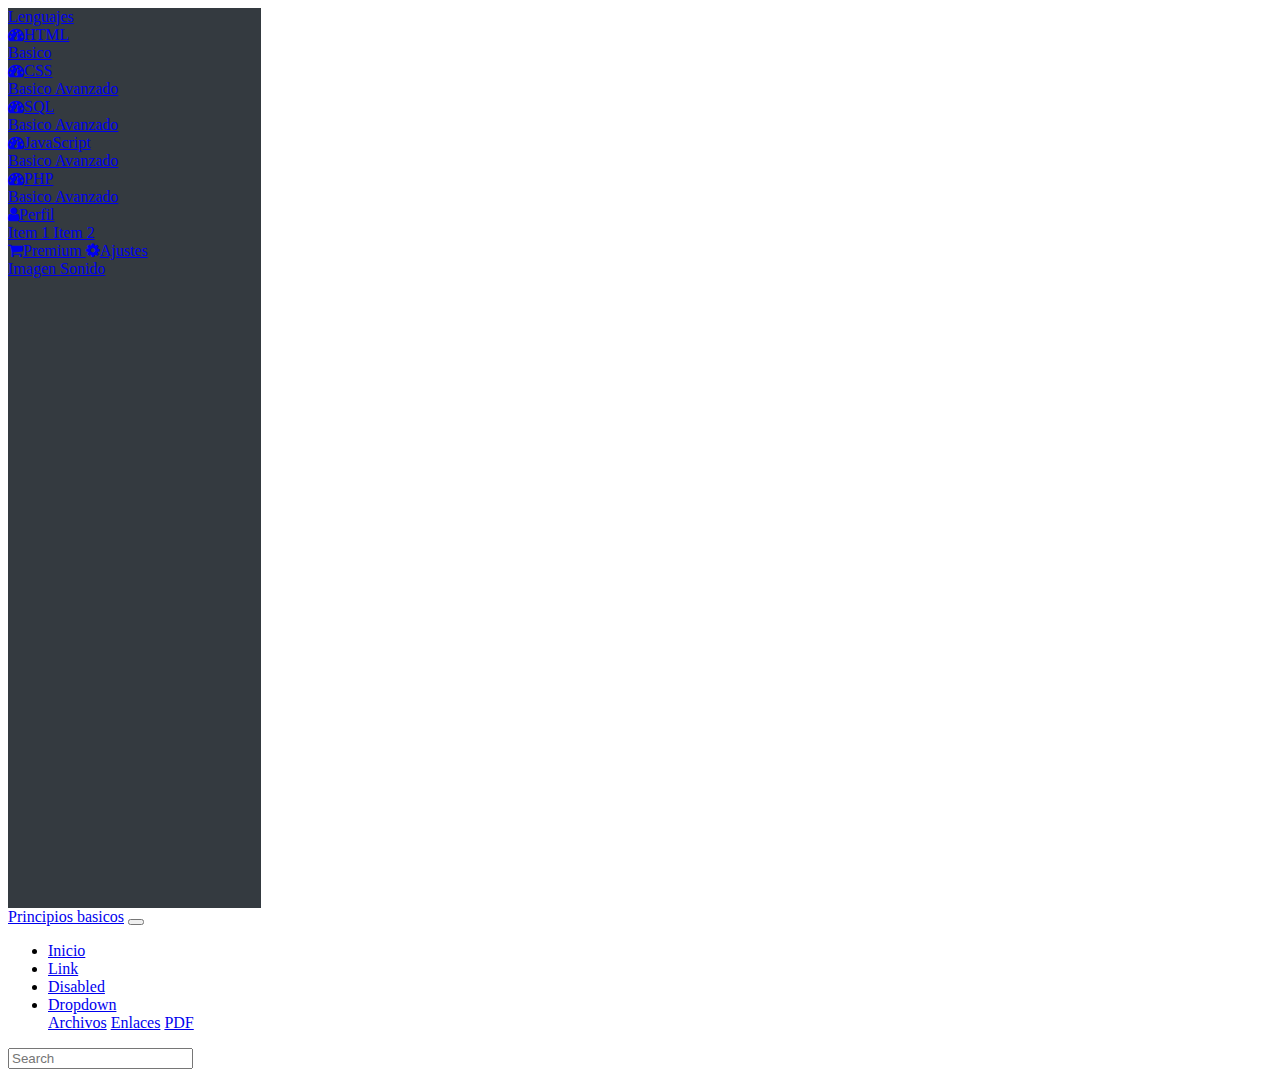
==== index.html @ 91eadd3b "Add files via upload" ====
<!doctype html>
<html lang="en">

<head>
  <!-- Required meta tags -->
  <meta charset="utf-8">
  <meta name="viewport" content="width=device-width, initial-scale=1, shrink-to-fit=no">

  <!-- Bootstrap CSS -->
  <link rel="stylesheet" href="https://stackpath.bootstrapcdn.com/bootstrap/4.5.0/css/bootstrap.min.css"
    integrity="sha384-9aIt2nRpC12Uk9gS9baDl411NQApFmC26EwAOH8WgZl5MYYxFfc+NcPb1dKGj7Sk" crossorigin="anonymous">

  <title>Ruta del programador</title>
  <link rel="stylesheet" href="https://stackpath.bootstrapcdn.com/font-awesome/4.7.0/css/font-awesome.min.css">
  <link rel="stylesheet" href="styles.css">
  <style>
    #sidebar {
      width: 20%;
      height: 100vh;
      background: #343a40;
    }
  </style>
</head>

<body>
  <div class="d-flex">
    <div id="sidebar">



      
      <div class="p-2">
        <a href="#" class="navbar-brand text-center text-light w-100 p-4 border-bottom">
          Lenguajes
        </a>
      </div>
      

  
          <a href="#dashboard-items" data-toggle="collapse" aria-expanded="false"
            class="list-group-item list-group-item-action bg-dark text-light">
            <i class="fa fa-tachometer mr-3" aria-hidden="true"></i>HTML
          </a>
          <div id="dashboard-items" class="collapse" data-parent="#sidebar-accordion">
            <a href="Basico1.html" class="list-group-item list-group-item-action bg-dark text-light pl-5">
              Basico
            </a>
          
          </div>

          <a href="#dashboard-items" data-toggle="collapse" aria-expanded="false"
          class="list-group-item list-group-item-action bg-dark text-light">
          <i class="fa fa-tachometer mr-3" aria-hidden="true"></i>CSS
        </a>
        <div id="dashboard-items" class="collapse" data-parent="#sidebar-accordion">
          <a href="Basico2.html" class="list-group-item list-group-item-action bg-dark text-light pl-5">
            Basico
          </a>
        
          <a href="Avanzado2.html" class="list-group-item list-group-item-action bg-dark text-light pl-5">
            Avanzado
          </a>
        </div>




      <div id="sidebar-accordion" class="accordion">
        <div class="list-group">
          <a href="#dashboard-items" data-toggle="collapse" aria-expanded="false"
            class="list-group-item list-group-item-action bg-dark text-light">
            <i class="fa fa-tachometer mr-3" aria-hidden="true"></i>SQL
          </a>
          <div id="dashboard-items" class="collapse" data-parent="#sidebar-accordion">
            <a href="Basico.html" class="list-group-item list-group-item-action bg-dark text-light pl-5">
              Basico
            </a>
          
            <a href="Avanzado.html" class="list-group-item list-group-item-action bg-dark text-light pl-5">
              Avanzado
            </a>
          </div>
          

          <a href="#dashboard-items" data-toggle="collapse" aria-expanded="false"
          class="list-group-item list-group-item-action bg-dark text-light">
          <i class="fa fa-tachometer mr-3" aria-hidden="true"></i>JavaScript
        </a>
        <div id="dashboard-items" class="collapse" data-parent="#sidebar-accordion">
          <a href="Basico3.html" class="list-group-item list-group-item-action bg-dark text-light pl-5">
            Basico
          </a>
        
          <a href="Avanzado3.html" class="list-group-item list-group-item-action bg-dark text-light pl-5">
            Avanzado
          </a>
        </div>



        <a href="#dashboard-items" data-toggle="collapse" aria-expanded="false"
        class="list-group-item list-group-item-action bg-dark text-light">
        <i class="fa fa-tachometer mr-3" aria-hidden="true"></i>PHP
      </a>
      <div id="dashboard-items" class="collapse" data-parent="#sidebar-accordion">
        <a href="Basico4.html" class="list-group-item list-group-item-action bg-dark text-light pl-5">
          Basico
        </a>
      
        <a href="Avanzado4.html" class="list-group-item list-group-item-action bg-dark text-light pl-5">
          Avanzado
        </a>
      </div>



          <a href="#profile-items" data-toggle="collapse" aria-expanded="false"
            class="list-group-item list-group-item-action bg-dark text-light">
            <i class="fa fa-user mr-3" aria-hidden="true"></i>Perfil
          </a>
          <div id="profile-items" class="collapse" data-parent="#sidebar-accordion">
            <a href="#" class="list-group-item list-group-item-action bg-dark text-light pl-5">
              Item 1
            </a>
            <a href="#" class="list-group-item list-group-item-action bg-dark text-light pl-5">
              Item 2
            </a>
          </div>
          <a href="#" class="list-group-item list-group-item-action bg-dark text-light">
            <i class="fa fa-shopping-cart mr-3" aria-hidden="true"></i>Premium
          </a>
          <a href="#setting-items" data-toggle="collapse" aria-expanded="false"
            class="list-group-item list-group-item-action bg-dark text-light">
            <i class="fa fa-cog mr-3" aria-hidden="true"></i>Ajustes
          </a>
          <div id="setting-items" class="collapse" data-parent="#sidebar-accordion">
            <div class="d-flex flex-row text-center">
              <a href="#" class="list-group-item list-group-item-action bg-dark text-light">
                Imagen
              </a>
              <a href="#" class="list-group-item list-group-item-action bg-dark text-light">
                Sonido
              </a>
            </div>
          </div>
        </div>
      </div>
    </div>
    <div class="content w-100">
      <nav class="navbar navbar-expand-lg navbar-dark bg-dark">
        <div class="container-xl">
          <a class="navbar-brand" href="#">Principios basicos</a>
          <button class="navbar-toggler" type="button" data-toggle="collapse" data-target="#navbarsExample07XL" aria-controls="navbarsExample07XL" aria-expanded="false" aria-label="Toggle navigation">
            <span class="navbar-toggler-icon"></span>
          </button>
      
          <div class="collapse navbar-collapse" id="navbarsExample07XL">
            <ul class="navbar-nav mr-auto">
              <li class="nav-item active">
                <a class="nav-link" href="#">Inicio <span class="sr-only">(current)</span></a>
              </li>
              <li class="nav-item">
                <a class="nav-link" href="#">Link</a>
              </li>
              <li class="nav-item">
                <a class="nav-link disabled" href="#" tabindex="-1" aria-disabled="true">Disabled</a>
              </li>
              <li class="nav-item dropdown">
                <a class="nav-link dropdown-toggle" href="#" id="dropdown07XL" data-toggle="dropdown" aria-expanded="false">Dropdown</a>
                <div class="dropdown-menu" aria-labelledby="dropdown07XL">
                  <a class="dropdown-item" href="#">Archivos</a>
                  <a class="dropdown-item" href="#">Enlaces</a>
                  <a class="dropdown-item" href="#">PDF</a>
                </div>
              </li>
            </ul>
            <form class="form-inline my-2 my-md-0">
              <input class="form-control" type="text" placeholder="Search" aria-label="Search">
            </form>
          </div>
        </div>
      </nav>
      <section class="p-3">
        <div class="container">
          <div class="row">
            <div class="col-md-12">

                <h3></h3>
              <p>
                
              </p>
            </div>
          </div>
        </div>
      </section>
    </div>
  </div>
  <!-- Optional JavaScript -->
  <!-- jQuery first, then Popper.js, then Bootstrap JS -->
  <script src="https://code.jquery.com/jquery-3.5.1.slim.min.js"
    integrity="sha384-DfXdz2htPH0lsSSs5nCTpuj/zy4C+OGpamoFVy38MVBnE+IbbVYUew+OrCXaRkfj" crossorigin="anonymous">
  </script>
  <script src="https://cdn.jsdelivr.net/npm/popper.js@1.16.0/dist/umd/popper.min.js"
    integrity="sha384-Q6E9RHvbIyZFJoft+2mJbHaEWldlvI9IOYy5n3zV9zzTtmI3UksdQRVvoxMfooAo" crossorigin="anonymous">
  </script>
  <script src="https://stackpath.bootstrapcdn.com/bootstrap/4.5.0/js/bootstrap.min.js"
    integrity="sha384-OgVRvuATP1z7JjHLkuOU7Xw704+h835Lr+6QL9UvYjZE3Ipu6Tp75j7Bh/kR0JKI" crossorigin="anonymous">
  </script>
</body>

</html>
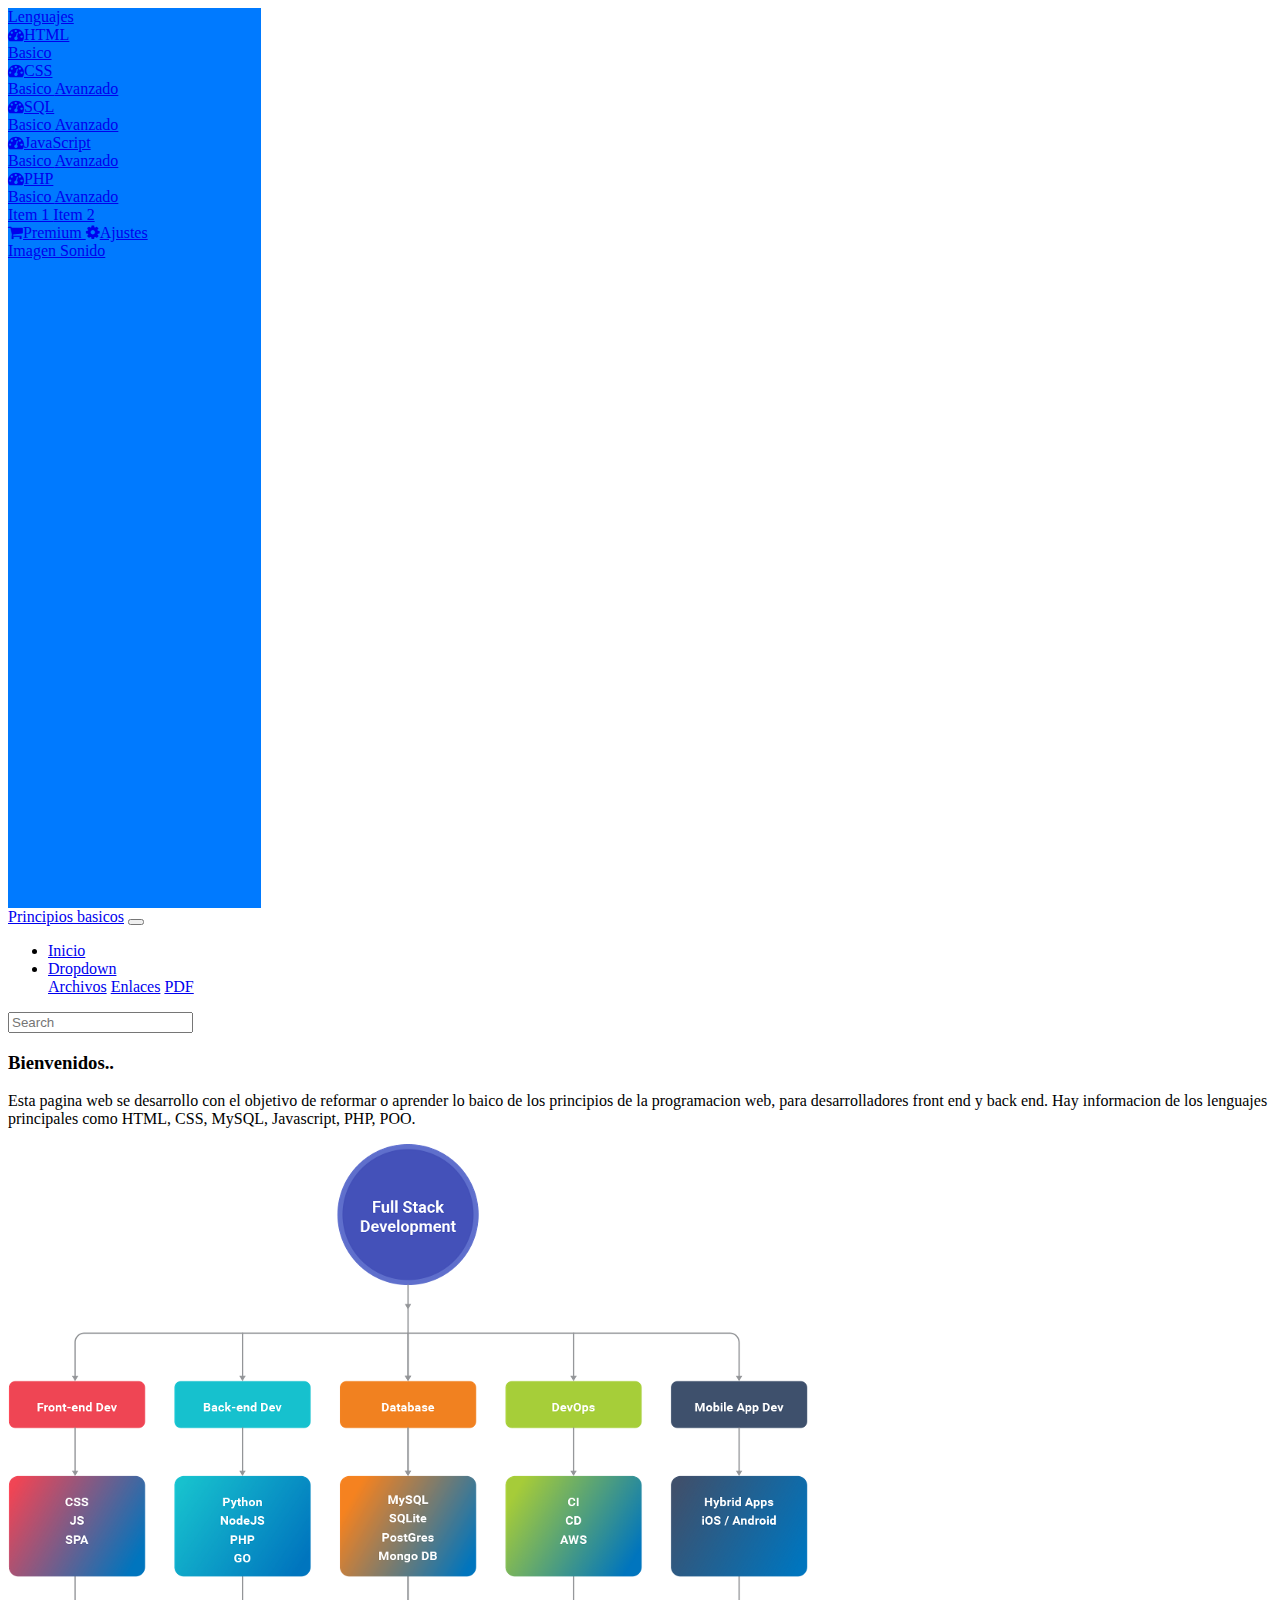
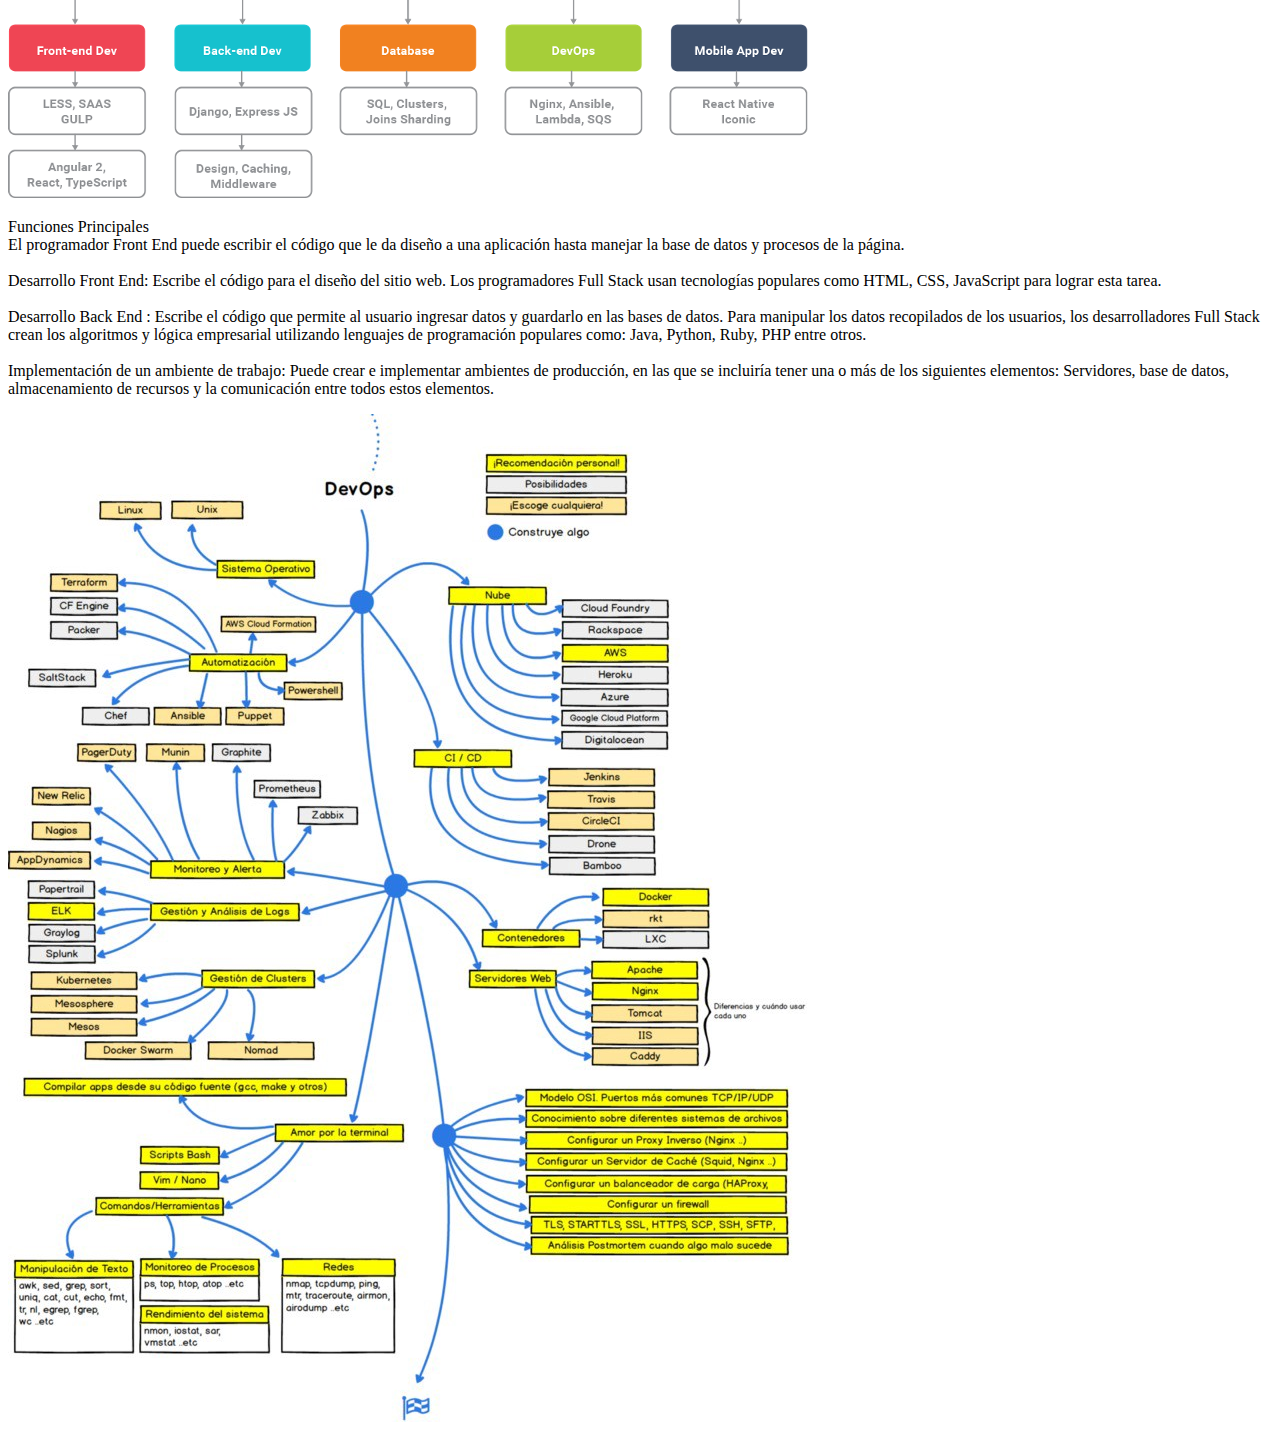
==== commit b5779a8a: "Add files via upload" ====
--- a/index.html
+++ b/index.html
@@ -17,7 +17,7 @@
     #sidebar {
       width: 20%;
       height: 100vh;
-      background: #343a40;
+      background: #007aff ;
     }
   </style>
 </head>
@@ -37,27 +37,27 @@
       
 
   
-          <a href="#dashboard-items" data-toggle="collapse" aria-expanded="false"
-            class="list-group-item list-group-item-action bg-dark text-light">
+          <a href="#html-items" data-toggle="collapse" aria-expanded="false"
+            class="list-group-item list-group-item-action bg-primary text-light">
             <i class="fa fa-tachometer mr-3" aria-hidden="true"></i>HTML
           </a>
-          <div id="dashboard-items" class="collapse" data-parent="#sidebar-accordion">
-            <a href="Basico1.html" class="list-group-item list-group-item-action bg-dark text-light pl-5">
+          <div id="html-items" class="collapse" data-parent="#sidebar-accordion">
+            <a href="Basico1.html" class="list-group-item list-group-item-action bg-primary text-light pl-5">
               Basico
             </a>
           
           </div>
 
-          <a href="#dashboard-items" data-toggle="collapse" aria-expanded="false"
-          class="list-group-item list-group-item-action bg-dark text-light">
+          <a href="#css-items" data-toggle="collapse" aria-expanded="false"
+          class="list-group-item list-group-item-action bg-primary text-light">
           <i class="fa fa-tachometer mr-3" aria-hidden="true"></i>CSS
         </a>
-        <div id="dashboard-items" class="collapse" data-parent="#sidebar-accordion">
-          <a href="Basico2.html" class="list-group-item list-group-item-action bg-dark text-light pl-5">
+        <div id="css-items" class="collapse" data-parent="#sidebar-accordion">
+          <a href="Basico2.html" class="list-group-item list-group-item-action bg-primary text-light pl-5">
             Basico
           </a>
         
-          <a href="Avanzado2.html" class="list-group-item list-group-item-action bg-dark text-light pl-5">
+          <a href="Avanzado2.html" class="list-group-item list-group-item-action bg-primary text-light pl-5">
             Avanzado
           </a>
         </div>
@@ -67,78 +67,78 @@
 
       <div id="sidebar-accordion" class="accordion">
         <div class="list-group">
-          <a href="#dashboard-items" data-toggle="collapse" aria-expanded="false"
-            class="list-group-item list-group-item-action bg-dark text-light">
+          <a href="#sql-items" data-toggle="collapse" aria-expanded="false"
+            class="list-group-item list-group-item-action bg-primary text-light">
             <i class="fa fa-tachometer mr-3" aria-hidden="true"></i>SQL
           </a>
-          <div id="dashboard-items" class="collapse" data-parent="#sidebar-accordion">
-            <a href="Basico.html" class="list-group-item list-group-item-action bg-dark text-light pl-5">
+          <div id="sql-items" class="collapse" data-parent="#sidebar-accordion">
+            <a href="Basico.html" class="list-group-item list-group-item-action bg-primary text-light pl-5">
               Basico
             </a>
           
-            <a href="Avanzado.html" class="list-group-item list-group-item-action bg-dark text-light pl-5">
+            <a href="Avanzado.html" class="list-group-item list-group-item-action bg-primary text-light pl-5">
               Avanzado
             </a>
           </div>
           
 
-          <a href="#dashboard-items" data-toggle="collapse" aria-expanded="false"
-          class="list-group-item list-group-item-action bg-dark text-light">
+          <a href="#javascript-items" data-toggle="collapse" aria-expanded="false"
+          class="list-group-item list-group-item-action bg-primary text-light">
           <i class="fa fa-tachometer mr-3" aria-hidden="true"></i>JavaScript
         </a>
-        <div id="dashboard-items" class="collapse" data-parent="#sidebar-accordion">
-          <a href="Basico3.html" class="list-group-item list-group-item-action bg-dark text-light pl-5">
+        <div id="javascript-items" class="collapse" data-parent="#sidebar-accordion">
+          <a href="Basico3.html" class="list-group-item list-group-item-action bg-primary text-light pl-5">
             Basico
           </a>
         
-          <a href="Avanzado3.html" class="list-group-item list-group-item-action bg-dark text-light pl-5">
+          <a href="Avanzado3.html" class="list-group-item list-group-item-action bg-primary text-light pl-5">
             Avanzado
           </a>
         </div>
 
 
 
-        <a href="#dashboard-items" data-toggle="collapse" aria-expanded="false"
-        class="list-group-item list-group-item-action bg-dark text-light">
+        <a href="#php-items" data-toggle="collapse" aria-expanded="false"
+        class="list-group-item list-group-item-action bg-primary text-light">
         <i class="fa fa-tachometer mr-3" aria-hidden="true"></i>PHP
       </a>
-      <div id="dashboard-items" class="collapse" data-parent="#sidebar-accordion">
-        <a href="Basico4.html" class="list-group-item list-group-item-action bg-dark text-light pl-5">
+      <div id="php-items" class="collapse" data-parent="#sidebar-accordion">
+        <a href="Basico4.html" class="list-group-item list-group-item-action bg-primary text-light pl-5">
           Basico
         </a>
       
-        <a href="Avanzado4.html" class="list-group-item list-group-item-action bg-dark text-light pl-5">
+        <a href="Avanzado4.html" class="list-group-item list-group-item-action bg-primary text-light pl-5">
           Avanzado
         </a>
       </div>
 
 
 
-          <a href="#profile-items" data-toggle="collapse" aria-expanded="false"
+          <!-- <a href="#profile-items" data-toggle="collapse" aria-expanded="false"
             class="list-group-item list-group-item-action bg-dark text-light">
-            <i class="fa fa-user mr-3" aria-hidden="true"></i>Perfil
+            <i class="fa fa-user mr-3" aria-hidden="true"></i>Perfil -->
           </a>
           <div id="profile-items" class="collapse" data-parent="#sidebar-accordion">
-            <a href="#" class="list-group-item list-group-item-action bg-dark text-light pl-5">
+            <a href="#" class="list-group-item list-group-item-action bg-primary text-light pl-5">
               Item 1
             </a>
-            <a href="#" class="list-group-item list-group-item-action bg-dark text-light pl-5">
+            <a href="#" class="list-group-item list-group-item-action bg-primary text-light pl-5">
               Item 2
             </a>
           </div>
-          <a href="#" class="list-group-item list-group-item-action bg-dark text-light">
+          <a href="#" class="list-group-item list-group-item-action bg-primary text-light">
             <i class="fa fa-shopping-cart mr-3" aria-hidden="true"></i>Premium
           </a>
           <a href="#setting-items" data-toggle="collapse" aria-expanded="false"
-            class="list-group-item list-group-item-action bg-dark text-light">
+            class="list-group-item list-group-item-action bg-primary text-light">
             <i class="fa fa-cog mr-3" aria-hidden="true"></i>Ajustes
           </a>
           <div id="setting-items" class="collapse" data-parent="#sidebar-accordion">
             <div class="d-flex flex-row text-center">
-              <a href="#" class="list-group-item list-group-item-action bg-dark text-light">
+              <a href="#" class="list-group-item list-group-item-action bg-primary text-light">
                 Imagen
               </a>
-              <a href="#" class="list-group-item list-group-item-action bg-dark text-light">
+              <a href="#" class="list-group-item list-group-item-action bg-primary text-light">
                 Sonido
               </a>
             </div>
@@ -147,7 +147,7 @@
       </div>
     </div>
     <div class="content w-100">
-      <nav class="navbar navbar-expand-lg navbar-dark bg-dark">
+      <nav class="navbar navbar-expand-lg navbar-dark bg-primary">
         <div class="container-xl">
           <a class="navbar-brand" href="#">Principios basicos</a>
           <button class="navbar-toggler" type="button" data-toggle="collapse" data-target="#navbarsExample07XL" aria-controls="navbarsExample07XL" aria-expanded="false" aria-label="Toggle navigation">
@@ -159,12 +159,12 @@
               <li class="nav-item active">
                 <a class="nav-link" href="#">Inicio <span class="sr-only">(current)</span></a>
               </li>
-              <li class="nav-item">
+              <!-- <li class="nav-item">
                 <a class="nav-link" href="#">Link</a>
               </li>
               <li class="nav-item">
                 <a class="nav-link disabled" href="#" tabindex="-1" aria-disabled="true">Disabled</a>
-              </li>
+              </li> -->
               <li class="nav-item dropdown">
                 <a class="nav-link dropdown-toggle" href="#" id="dropdown07XL" data-toggle="dropdown" aria-expanded="false">Dropdown</a>
                 <div class="dropdown-menu" aria-labelledby="dropdown07XL">
@@ -185,10 +185,37 @@
           <div class="row">
             <div class="col-md-12">
 
-                <h3></h3>
+                <h3>Bienvenidos..</h3>
               <p>
-                
+                Esta pagina web se desarrollo con el objetivo de reformar o aprender lo baico de los principios de la 
+                programacion web, para desarrolladores front end y back end.
+                Hay informacion de los lenguajes principales como HTML, CSS, MySQL, Javascript, PHP, POO.
+
+            
               </p>
+
+              <img src="Imagen/cursos-javascript-full-stack.png">
+
+              <p> 
+
+                Funciones Principales
+                <br>
+El programador Front End puede escribir el código que le da diseño a una aplicación hasta manejar la base de datos y procesos de la página.
+<br>
+<br>
+
+Desarrollo Front End: Escribe el código para el diseño del sitio web. Los programadores Full Stack usan tecnologías populares como HTML, CSS, JavaScript para lograr esta tarea.
+ <br>
+ <br>
+Desarrollo Back End : Escribe el código que permite al usuario ingresar datos y guardarlo en las bases de datos. Para manipular los datos recopilados de los usuarios, los desarrolladores Full Stack crean los algoritmos y lógica empresarial utilizando lenguajes de programación populares como: Java, Python, Ruby, PHP entre otros.
+<br>
+<br>
+Implementación de un ambiente de trabajo: Puede crear e implementar ambientes de producción, en las que se incluiría tener una o más de los siguientes elementos: Servidores, base de datos, almacenamiento de recursos y la comunicación entre todos estos elementos.
+              </p>
+
+
+              <img src="Imagen/devopsjpeg.jpeg">
+
             </div>
           </div>
         </div>
--- a/styles.css
+++ b/styles.css
@@ -0,0 +1,27 @@
+
+@-webkit-keyframes colorchange {
+    0%  {background: #33FFF3;}
+   25%  {background: #78281F;}
+   50%  {background: #117A65;}
+   75%  {background: #DC7633;}
+   100% {background: #9B59B6;}
+}
+@keyframes colorchange {
+    0%  {background: #33FFF3;}
+   25%  {background: #78281F;}
+   50%  {background: #117A65;}
+   75%  {background: #DC7633;}
+   100% {background: #9B59B6;}
+}
+
+.hip{
+    display: grid;
+    grid-template-columns: auto 80px ;
+    grid-template-rows: 100px 100px;
+}
+
+.hig{
+    height: 150px;
+    width: 200px;
+    
+}